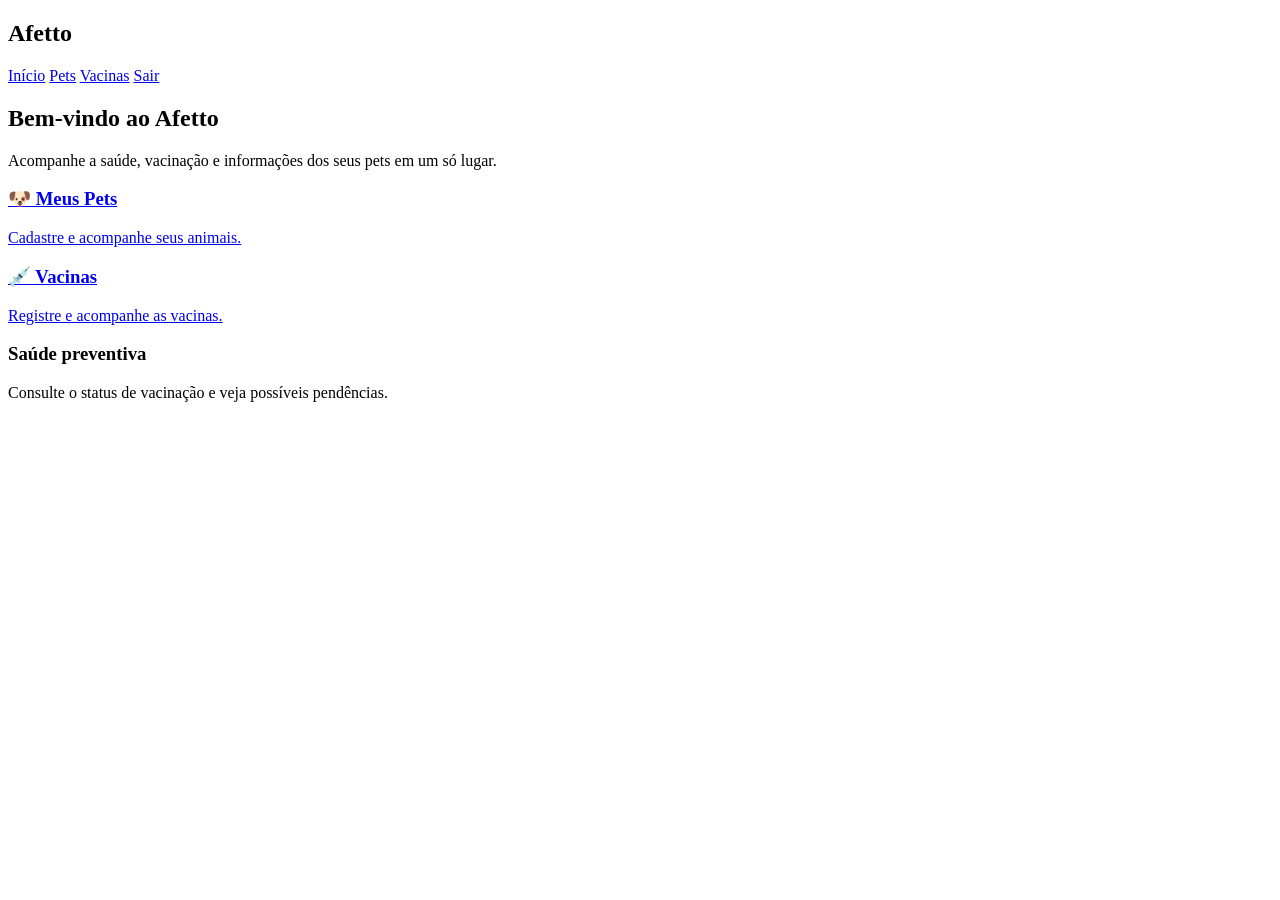
==== src/main/resources/templates/index.html @ 505d5571 "first commit" ====
<!DOCTYPE html>
<html lang="pt-BR">

<head>

  <meta charset="UTF-8">
  <meta name="viewport" content="width=device-width, initial-scale=1.0">

  <title>Afetto</title>

  <link rel="stylesheet" href="/css/style.css">

</head>

<body>

<header class="header">

  <h2>Afetto</h2>

  <nav>

    <a href="/">Início</a>
    <a href="/pets">Pets</a>
    <a href="/vacinas">Vacinas</a>

    <a href="/logout">
      Sair
    </a>

  </nav>

</header>


<main class="container">

  <section class="hero">

    <h1>Bem-vindo ao Afetto</h1>

    <p>
      Acompanhe a saúde, vacinação e informações
      dos seus pets em um só lugar.
    </p>

  </section>


  <section class="cards">

    <a href="/pets" class="card">

      <h3>🐶 Meus Pets</h3>

      <p>
        Cadastre e acompanhe seus animais.
      </p>

    </a>


    <a href="/vacinas" class="card">

      <h3>💉 Vacinas</h3>

      <p>
        Registre e acompanhe as vacinas.
      </p>

    </a>


    <div class="card">

      <h3>Saúde preventiva</h3>

      <p>
        Consulte o status de vacinação
        e veja possíveis pendências.
      </p>

    </div>

  </section>

</main>

</body>
</html>
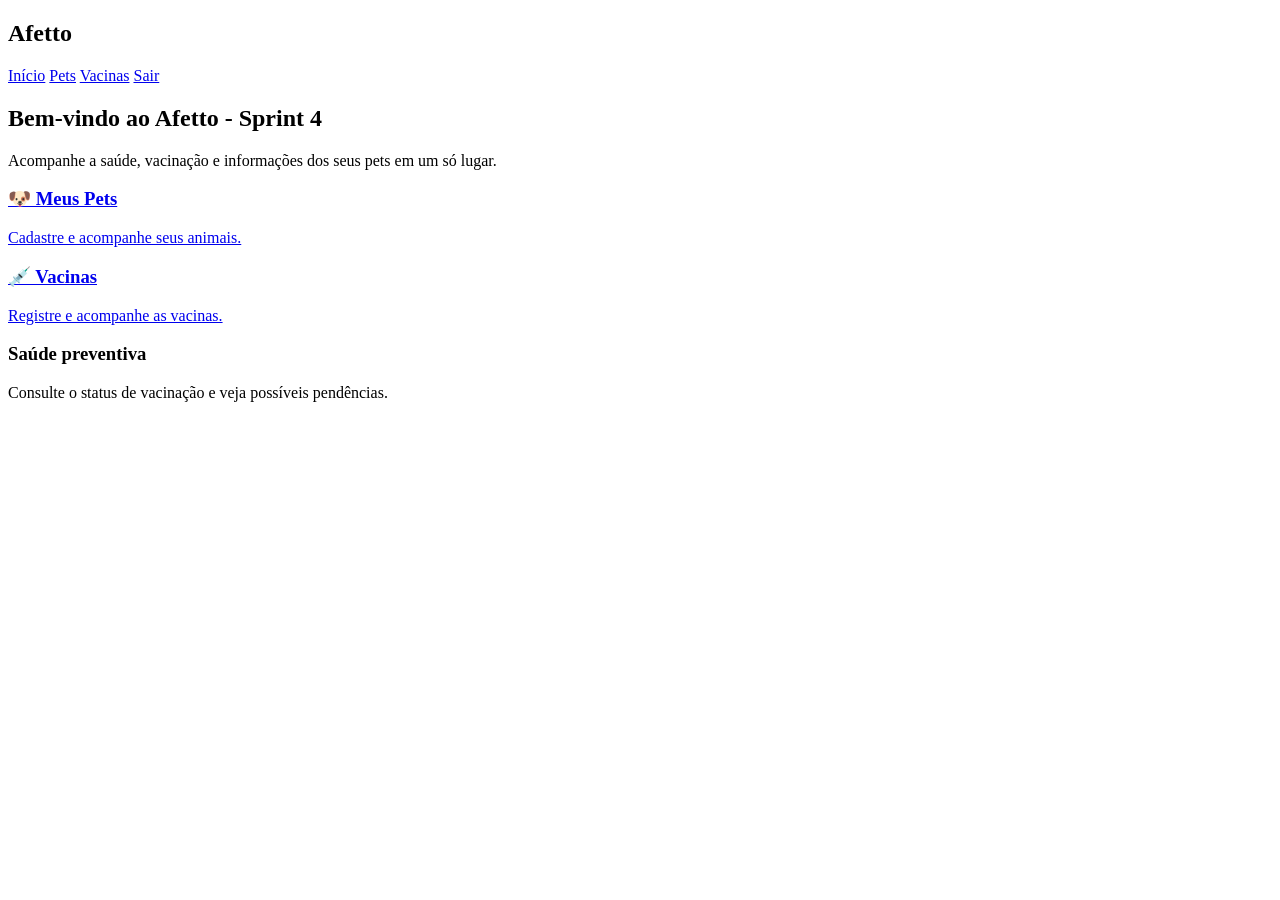
==== commit 5564fb02: "Altera mensagem de boas-vindas" ====
--- a/src/main/resources/templates/index.html
+++ b/src/main/resources/templates/index.html
@@ -37,7 +37,7 @@
 
   <section class="hero">
 
-    <h1>Bem-vindo ao Afetto</h1>
+    <h1>Bem-vindo ao Afetto - Sprint 4</h1>
 
     <p>
       Acompanhe a saúde, vacinação e informações
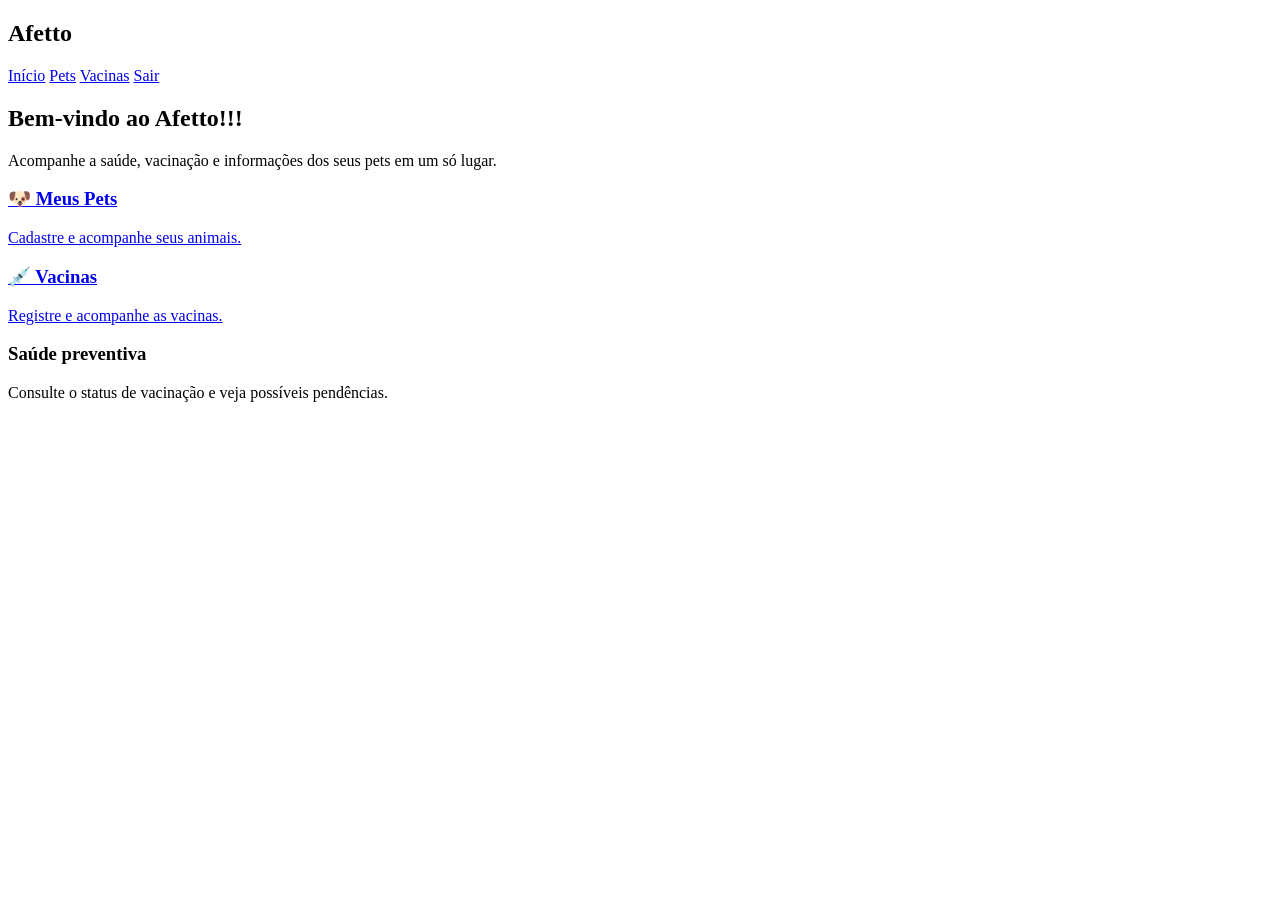
==== commit 5986b1ab: "Alterando titulo da pagina" ====
--- a/src/main/resources/templates/index.html
+++ b/src/main/resources/templates/index.html
@@ -37,7 +37,7 @@
 
   <section class="hero">
 
-    <h1>Bem-vindo ao Afetto - Sprint 4</h1>
+    <h1>Bem-vindo ao Afetto!!!</h1>
 
     <p>
       Acompanhe a saúde, vacinação e informações
